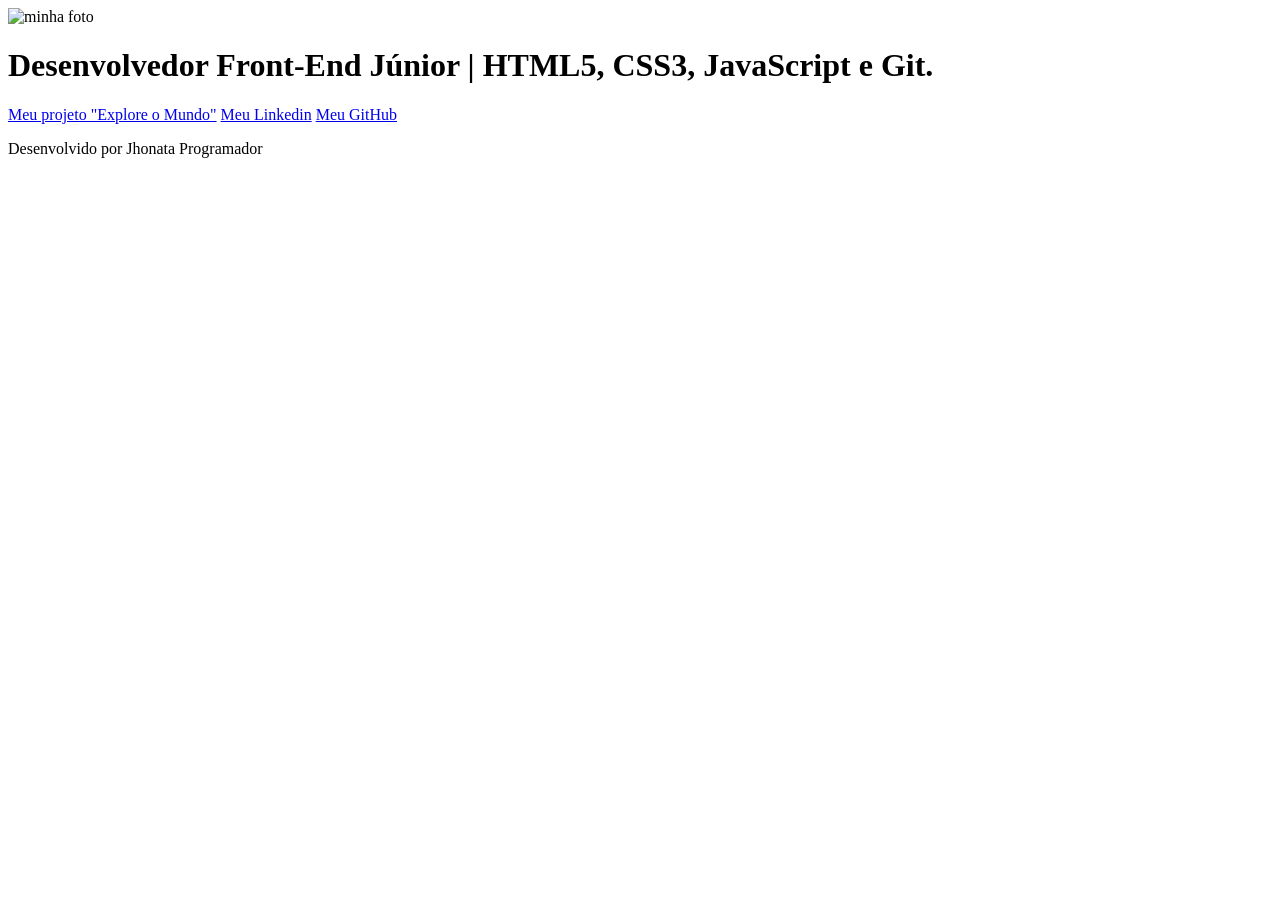
==== index.html @ ca3d12ca "estrutura html e imagem" ====
<!DOCTYPE html>
<html lang="pt-br">
<head>
  <meta charset="UTF-8">
  <meta name="viewport" content="width=device-width, initial-scale=1.0">
  <link rel="stylesheet" href="style.css">
  <title>Jhonata Programador</title>
</head>
<body>
 <img src="imagens/eu.jpg" alt="minha foto">
  <h1>Desenvolvedor Front-End Júnior | HTML5, CSS3, JavaScript e Git.</h1>

  <a href="https://jhonata-dev0.github.io/desafio-rockseat/">Meu projeto "Explore o Mundo"</a>
  <a href="https://www.linkedin.com/in/jhonata-programador-950b553b2/">Meu Linkedin</a>
<a href="https://github.com/jhonata-dev0">Meu GitHub</a>

<footer>
  <p>Desenvolvido por Jhonata Programador</p>

</body>
</html>
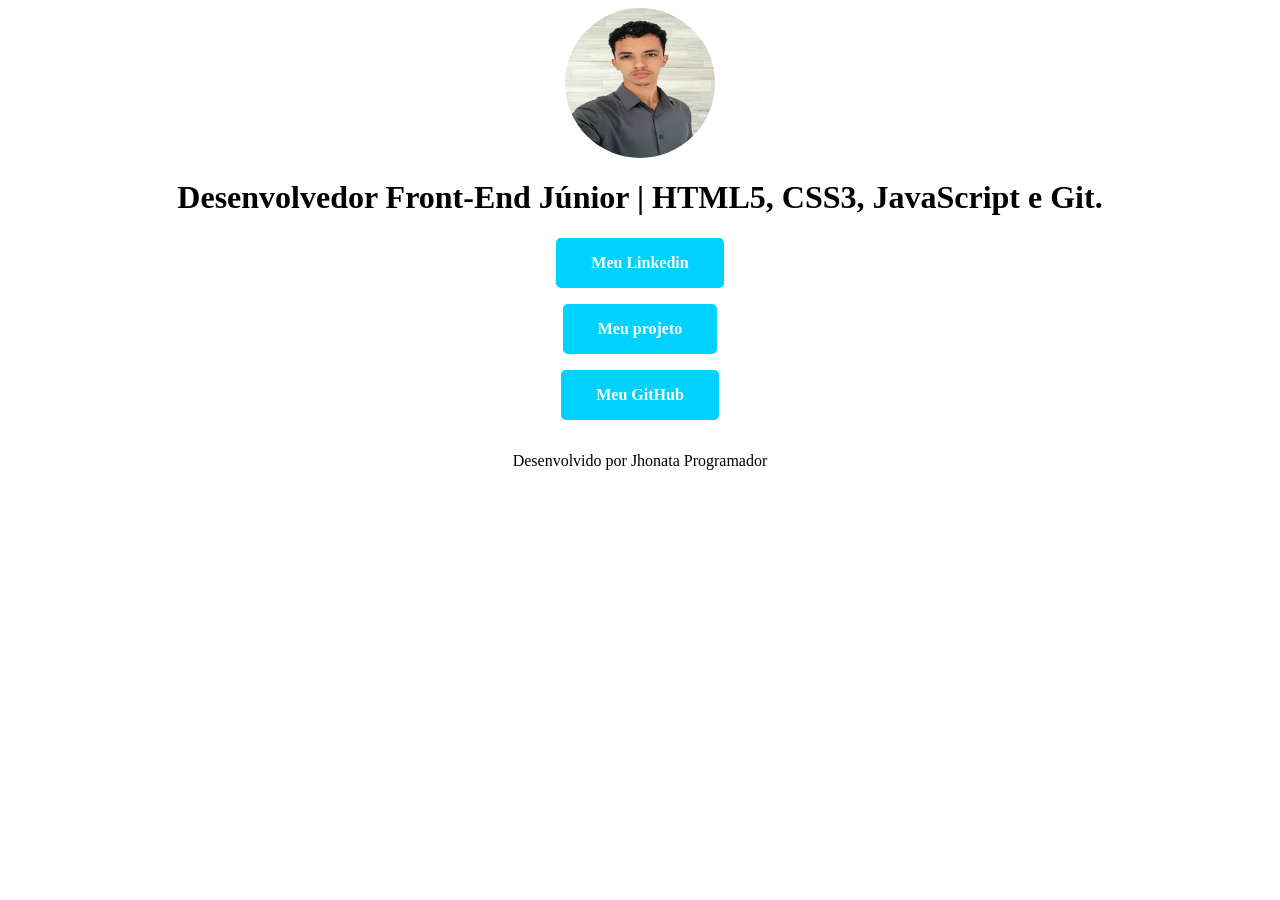
==== commit 265870b0: "organizando estruturas, removendo erros do html e arrumando botões provisorios" ====
--- a/index.html
+++ b/index.html
@@ -7,15 +7,29 @@
   <title>Jhonata Programador</title>
 </head>
 <body>
- <img src="imagens/eu.jpg" alt="minha foto">
-  <h1>Desenvolvedor Front-End Júnior | HTML5, CSS3, JavaScript e Git.</h1>
+ <img class="foto" src=
+  "imagenss/eu.jpg" alt="minha foto">
+  
+  <h1 class="h1">Desenvolvedor Front-End Júnior | HTML5, CSS3, JavaScript e Git.</h1>
 
-  <a href="https://jhonata-dev0.github.io/desafio-rockseat/">Meu projeto "Explore o Mundo"</a>
-  <a href="https://www.linkedin.com/in/jhonata-programador-950b553b2/">Meu Linkedin</a>
-<a href="https://github.com/jhonata-dev0">Meu GitHub</a>
+<div class="links"> 
 
-<footer>
+ <p>
+  <a class="linkedin" href="https://www.linkedin.com/in/jhonata-programador-950b553b2/">Meu Linkedin</a>
+ </p>
+ 
+ <p>
+ <a class="projeto" href="https://jhonata-dev0.github.io/desafio-rockseat/ ">Meu projeto</a>
+ </p>
+
+   <p>
+ <a class="github" href="https://github.com/jhonata-dev0">Meu GitHub</a>
+</p>
+</div>
+<footer class="foter">
+
   <p>Desenvolvido por Jhonata Programador</p>
+</footer>
 
 </body>
 </html>
--- a/style.css
+++ b/style.css
@@ -0,0 +1,39 @@
+.foto {
+  display: block;
+  margin:0 auto;
+width: 150px;
+height: 150px;
+border-radius: 50%;
+}
+
+.h1 {
+       text-align: center;
+}
+.links {
+  text-align: center;
+}
+.linkedin,.projeto, .github
+ {
+ display: inline-flex;
+  flex-direction: column;
+align-items: center;
+justify-content: center;
+padding: 1rem 2.2rem;
+background-color: #00D2FF;
+color: #fff;
+text-decoration: none;
+border-radius: 0.3rem;
+font-weight: bold;
+ transition: background-color .2s;
+}
+.linkedin:hover,
+.linkedin:focus {
+    background-color: #005582;
+}
+
+.foter {
+  display: flex;
+  justify-content: center;
+  align-items: center;
+
+}
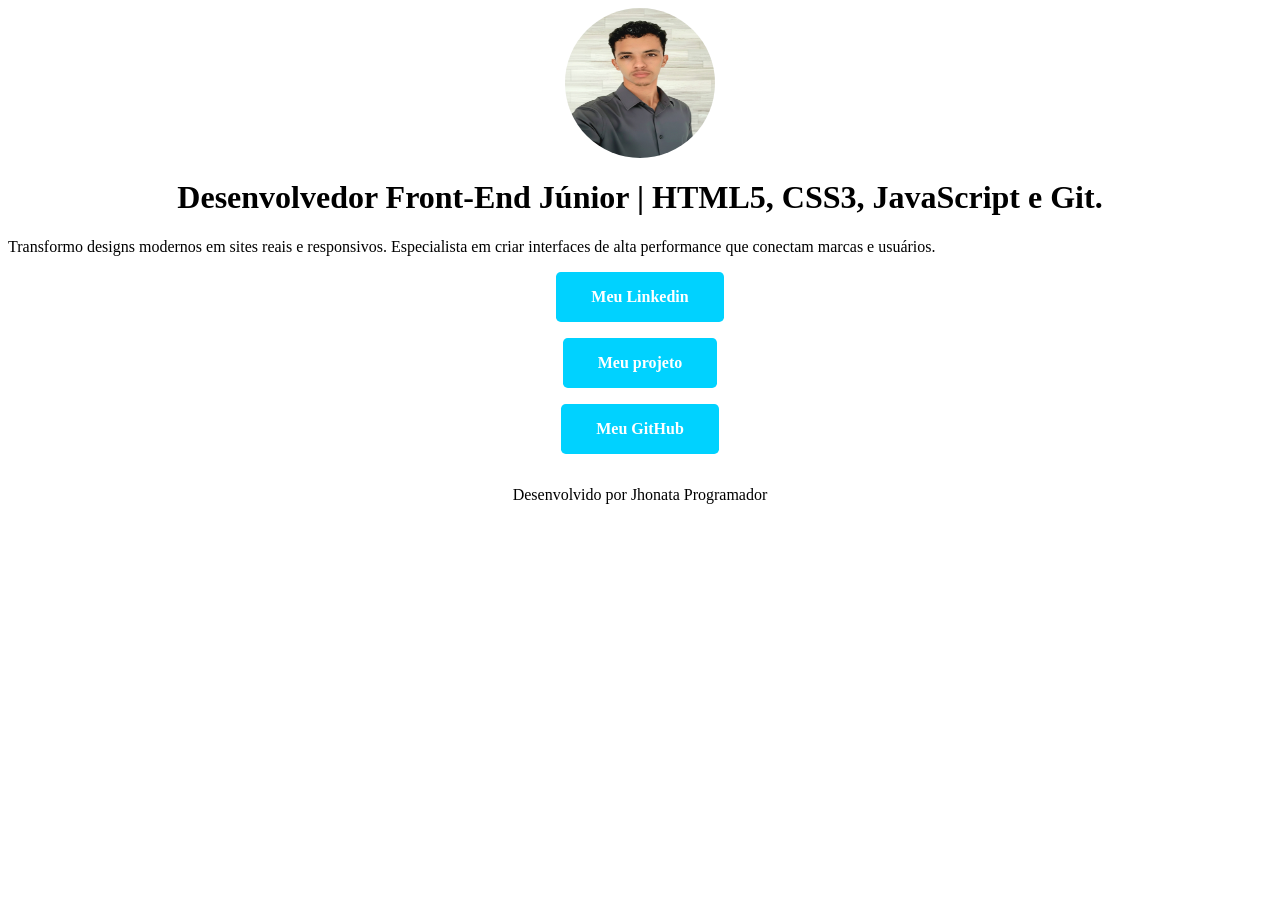
==== commit cc7bfff1: "add bio" ====
--- a/index.html
+++ b/index.html
@@ -11,6 +11,9 @@
   "imagenss/eu.jpg" alt="minha foto">
   
   <h1 class="h1">Desenvolvedor Front-End Júnior | HTML5, CSS3, JavaScript e Git.</h1>
+  <p>
+    Transformo designs modernos em sites reais e responsivos. Especialista em criar interfaces de alta performance que conectam marcas e usuários.
+  </p>
 
 <div class="links"> 
 
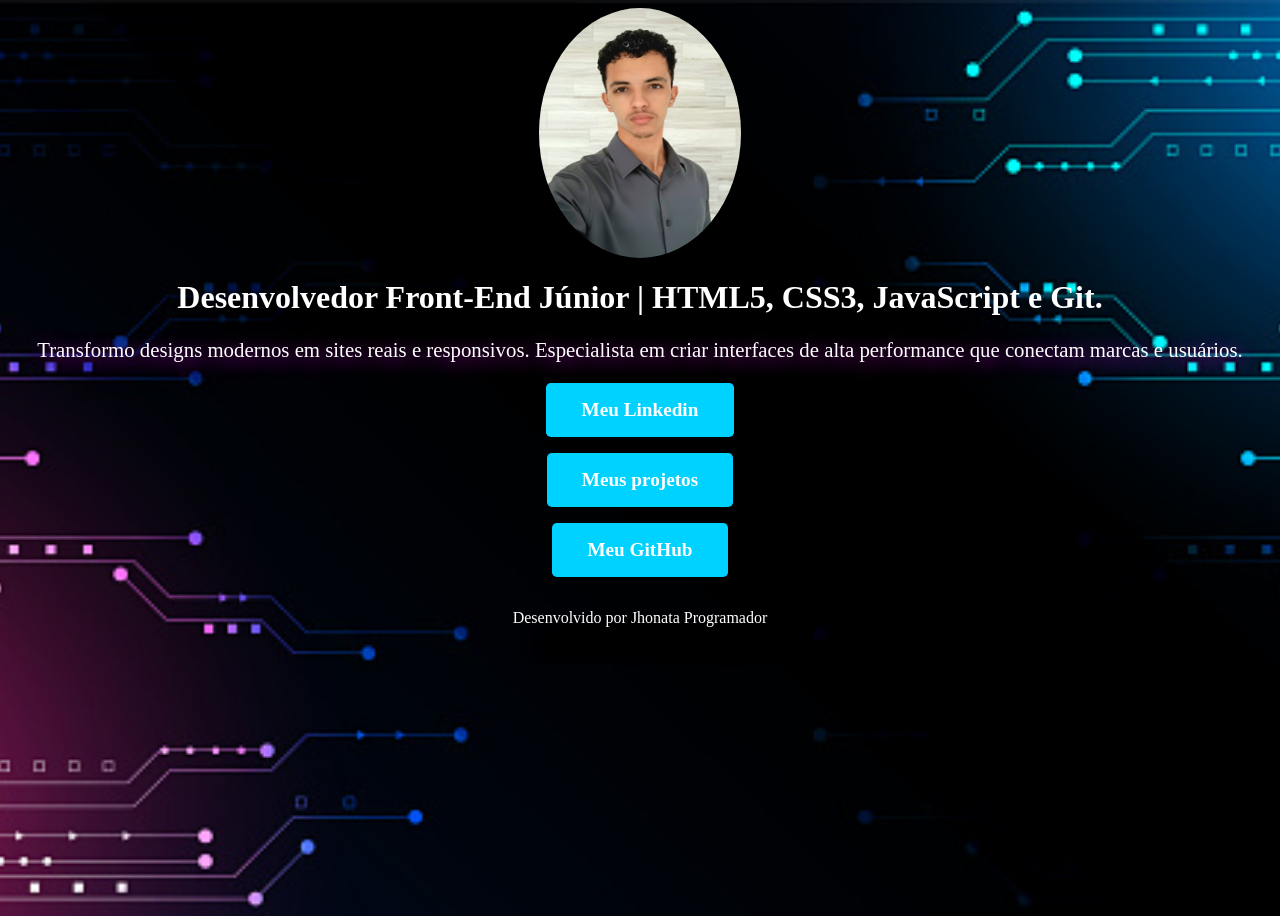
==== commit f29e4612: "fazendo alteções necessárias e finalizando a primeira parte do front" ====
--- a/index.html
+++ b/index.html
@@ -3,15 +3,16 @@
 <head>
   <meta charset="UTF-8">
   <meta name="viewport" content="width=device-width, initial-scale=1.0">
-  <link rel="stylesheet" href="style.css">
+<link rel="stylesheet" href="index.css">
   <title>Jhonata Programador</title>
 </head>
 <body>
- <img class="foto" src=
-  "imagenss/eu.jpg" alt="minha foto">
-  
+  <section id="perfil">
+  <img src="imagens/eu.jpg" alt="Foto de Jhonata Programador">
+</section>
+<header id="header">
   <h1 class="h1">Desenvolvedor Front-End Júnior | HTML5, CSS3, JavaScript e Git.</h1>
-  <p>
+  <p class="bio">
     Transformo designs modernos em sites reais e responsivos. Especialista em criar interfaces de alta performance que conectam marcas e usuários.
   </p>
 
@@ -22,7 +23,7 @@
  </p>
  
  <p>
- <a class="projeto" href="https://jhonata-dev0.github.io/desafio-rockseat/ ">Meu projeto</a>
+ <a class="projeto" href="https://jhonata-dev0.github.io/desafio-rockseat/ ">Meus projetos</a>
  </p>
 
    <p>
@@ -34,5 +35,8 @@
   <p>Desenvolvido por Jhonata Programador</p>
 </footer>
 
+</header>
+
+
 </body>
 </html>
--- a/index.css
+++ b/index.css
@@ -0,0 +1,3 @@
+
+@import url(imagens.css);
+@import url(apresentacao.css);
